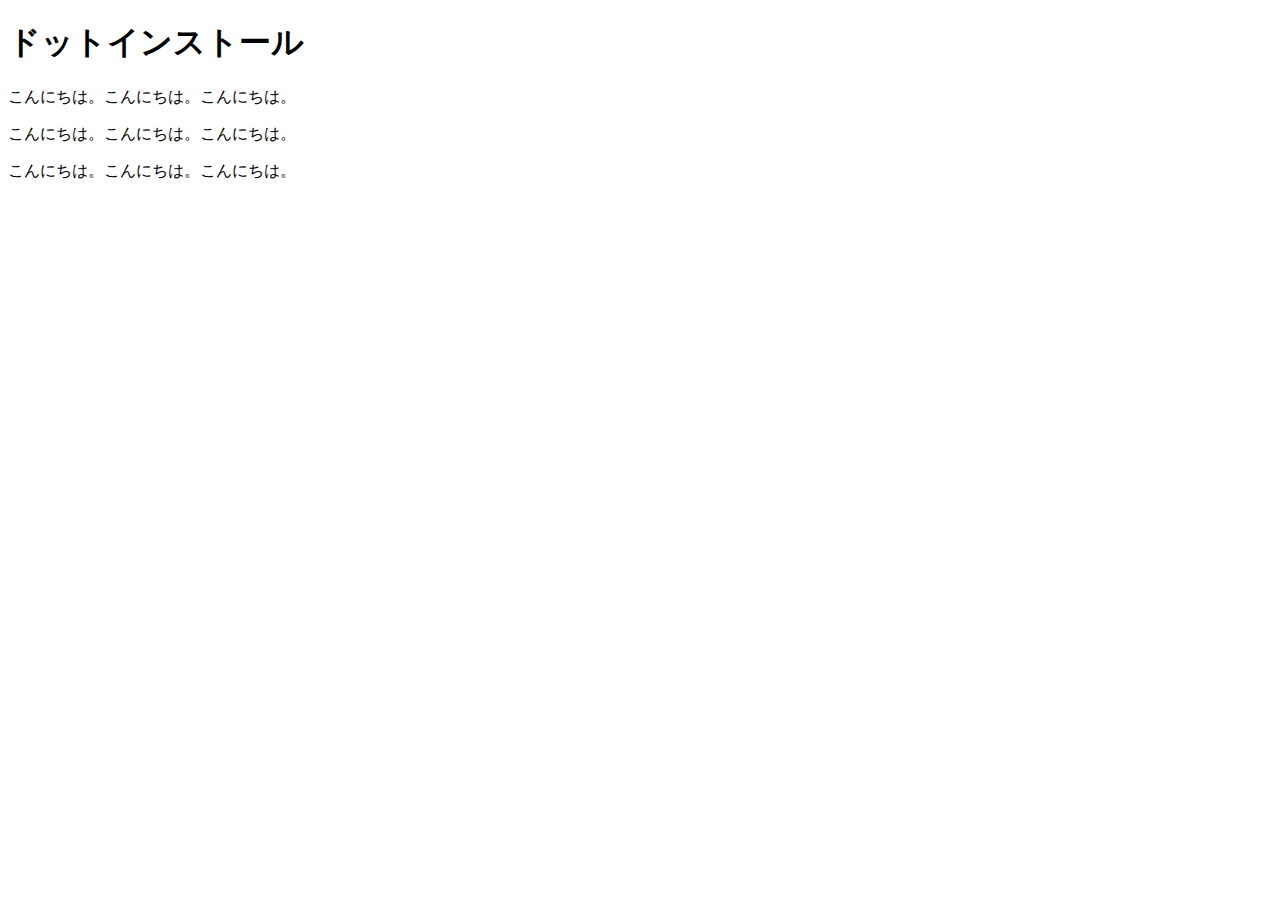
==== dom/dom.html @ 0ec3ecc3 "renew" ====
<!DOCTYPE html>
<html lang="ja">
<head>
  <meta charset="utf-8">
  <title>JavaScript Basics</title>
</head>
<body>
  <h1 id="target">ドットインストール</h1>
  <p>こんにちは。こんにちは。こんにちは。</p>
  <p>こんにちは。こんにちは。こんにちは。</p>
  <p>こんにちは。こんにちは。こんにちは。</p>

  <script src="dom.js"></script>
</body>
</html>
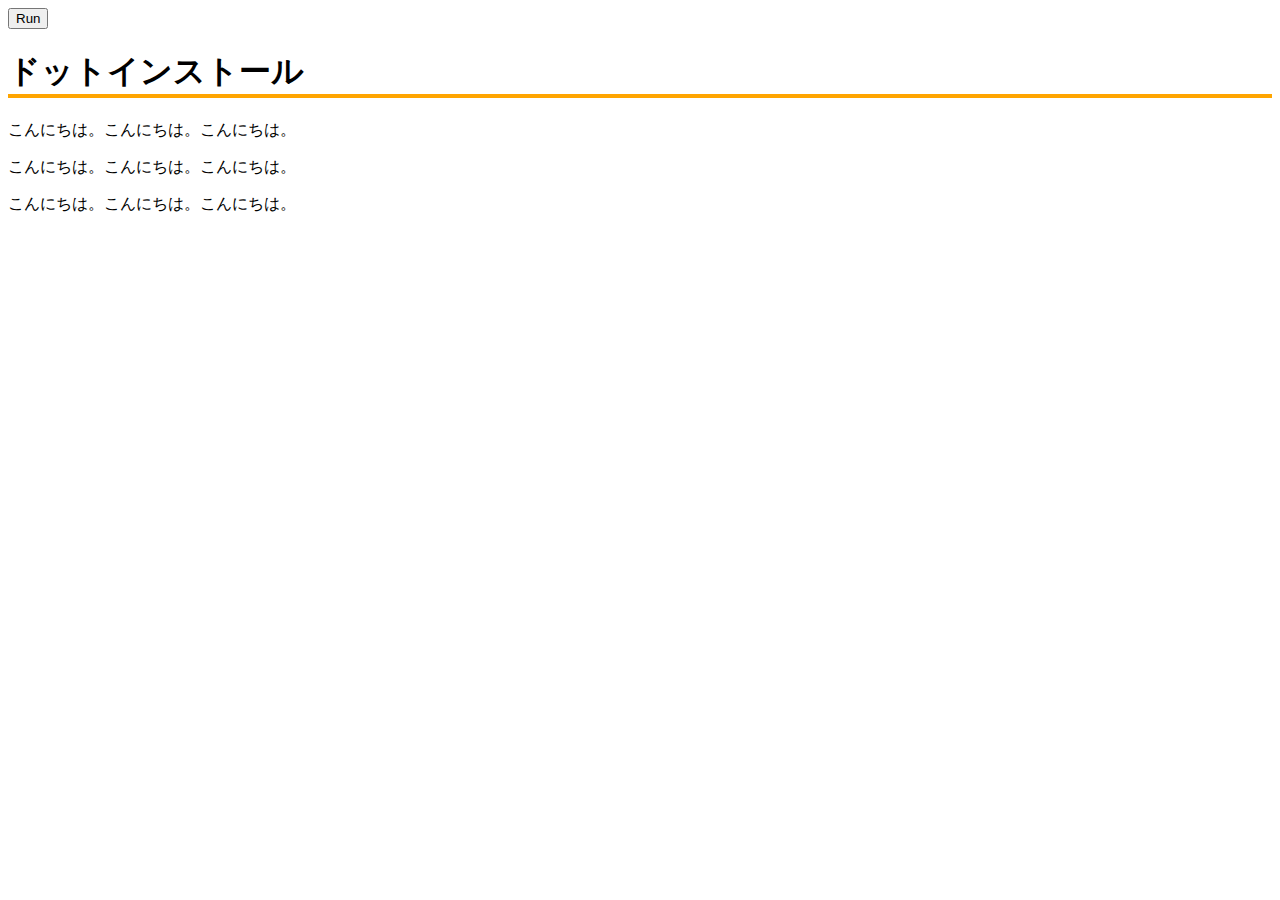
==== commit ad8dec5a: "renew" ====
--- a/dom/dom.html
+++ b/dom/dom.html
@@ -3,9 +3,12 @@
 <head>
   <meta charset="utf-8">
   <title>JavaScript Basics</title>
+  <link rel="stylesheet" href="assets/css/style.min.css">
 </head>
 <body>
-  <h1 id="target">ドットインストール</h1>
+  <button>Run</button>
+
+  <h1 id="target" class="my-border">ドットインストール</h1>
   <p>こんにちは。こんにちは。こんにちは。</p>
   <p>こんにちは。こんにちは。こんにちは。</p>
   <p>こんにちは。こんにちは。こんにちは。</p>
--- a/dom/assets/css/style.min.css
+++ b/dom/assets/css/style.min.css
@@ -0,0 +1,2 @@
+.my-color{color:red;background-color:skyblue}.my-border{border-bottom:4px solid orange}
+/*# sourceMappingURL=style.min.css.map */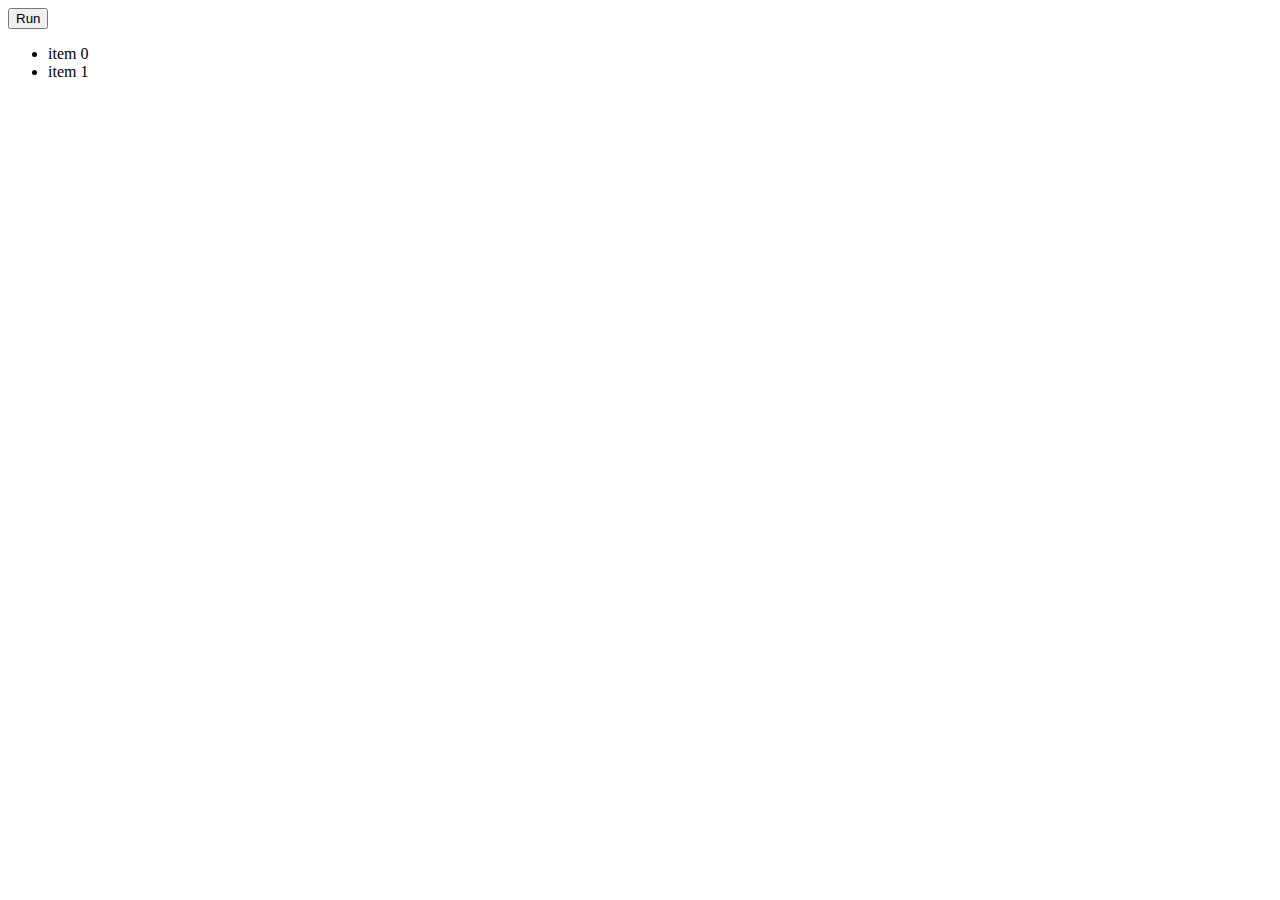
==== commit 57578091: "renew" ====
--- a/dom/dom.html
+++ b/dom/dom.html
@@ -6,12 +6,19 @@
   <link rel="stylesheet" href="assets/css/style.min.css">
 </head>
 <body>
+  <!-- <button>Run</button>
+
+  <h1 id="target" data-transition="Dotinstall">ドットインストール</h1>
+  <p>こんにちは。こんにちは。こんにちは。</p>
+  <p>こんにちは。こんにちは。こんにちは。</p>
+  <p>こんにちは。こんにちは。こんにちは。</p> -->
+
   <button>Run</button>
 
-  <h1 id="target" class="my-border">ドットインストール</h1>
-  <p>こんにちは。こんにちは。こんにちは。</p>
-  <p>こんにちは。こんにちは。こんにちは。</p>
-  <p>こんにちは。こんにちは。こんにちは。</p>
+  <ul>
+    <li>item 0</li>
+    <li>item 1</li>
+  </ul>
 
   <script src="dom.js"></script>
 </body>
